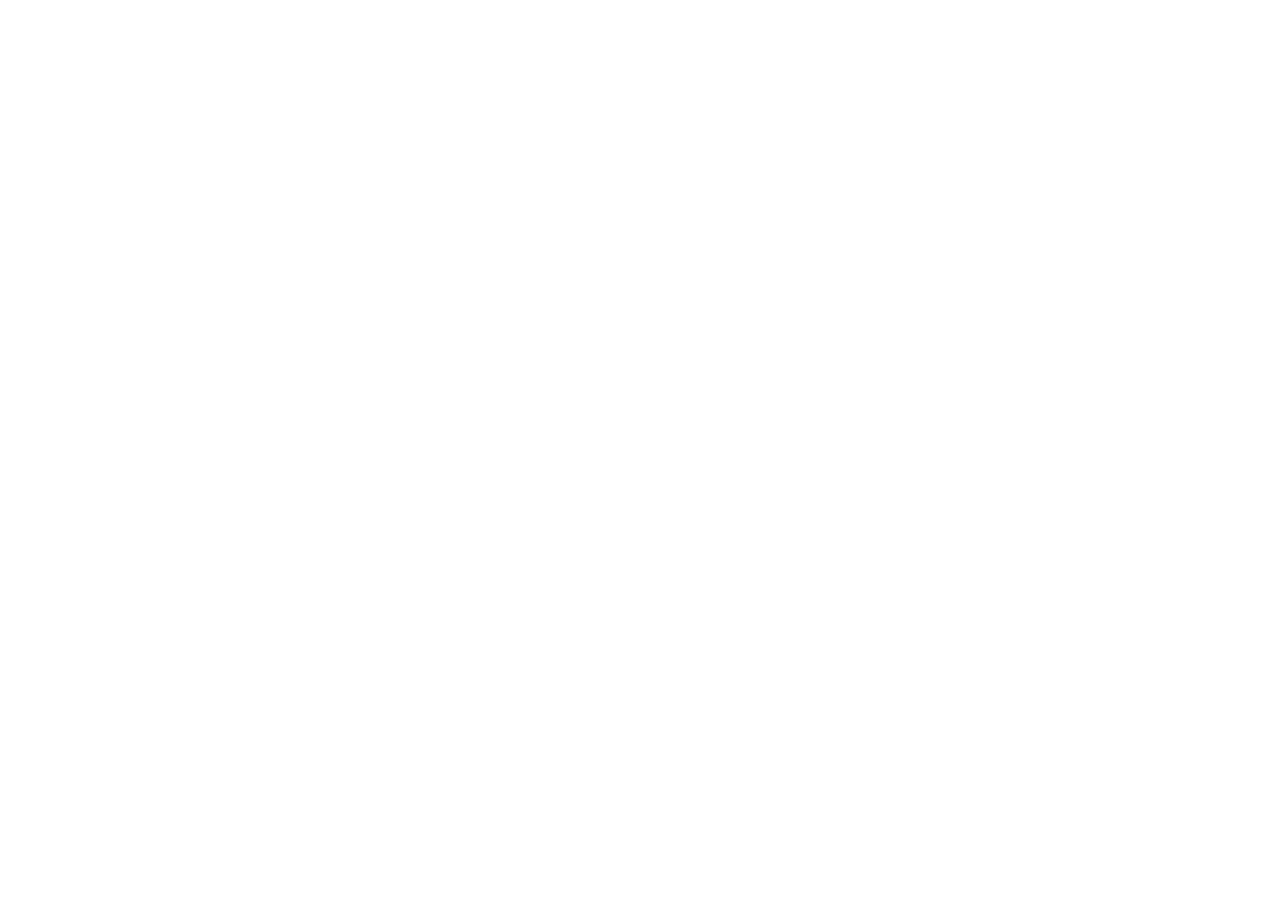
==== index.html @ 77322737 "HTML structure added to our page" ====
<!DOCTYPE html>
<html lang="en">
<head>
    <meta charset="UTF-8">
    <meta name="viewport" content="width=device-width, initial-scale=1.0">
    <title>Document1</title>
</head>
<body>
    
</body>
</html>
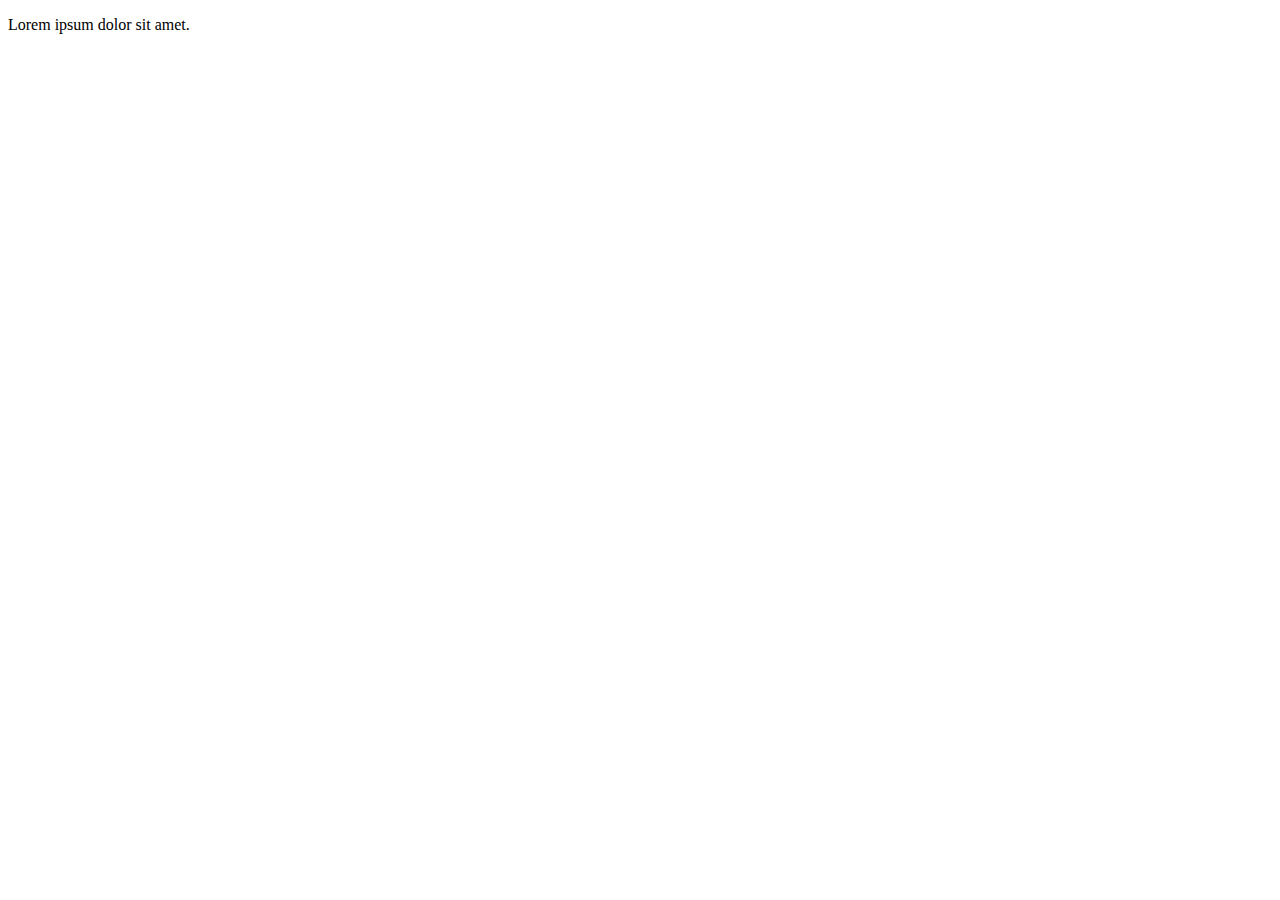
==== commit f176d38a: "hi" ====
--- a/index.html
+++ b/index.html
@@ -1,11 +1,11 @@
 <!DOCTYPE html>
 <html lang="en">
-<head>
-    <meta charset="UTF-8">
-    <meta name="viewport" content="width=device-width, initial-scale=1.0">
+  <head>
+    <meta charset="UTF-8" />
+    <meta name="viewport" content="width=device-width, initial-scale=1.0" />
     <title>Document1</title>
-</head>
-<body>
-    
-</body>
-</html>+  </head>
+  <body>
+    <p>Lorem ipsum dolor sit amet.</p>
+  </body>
+</html>
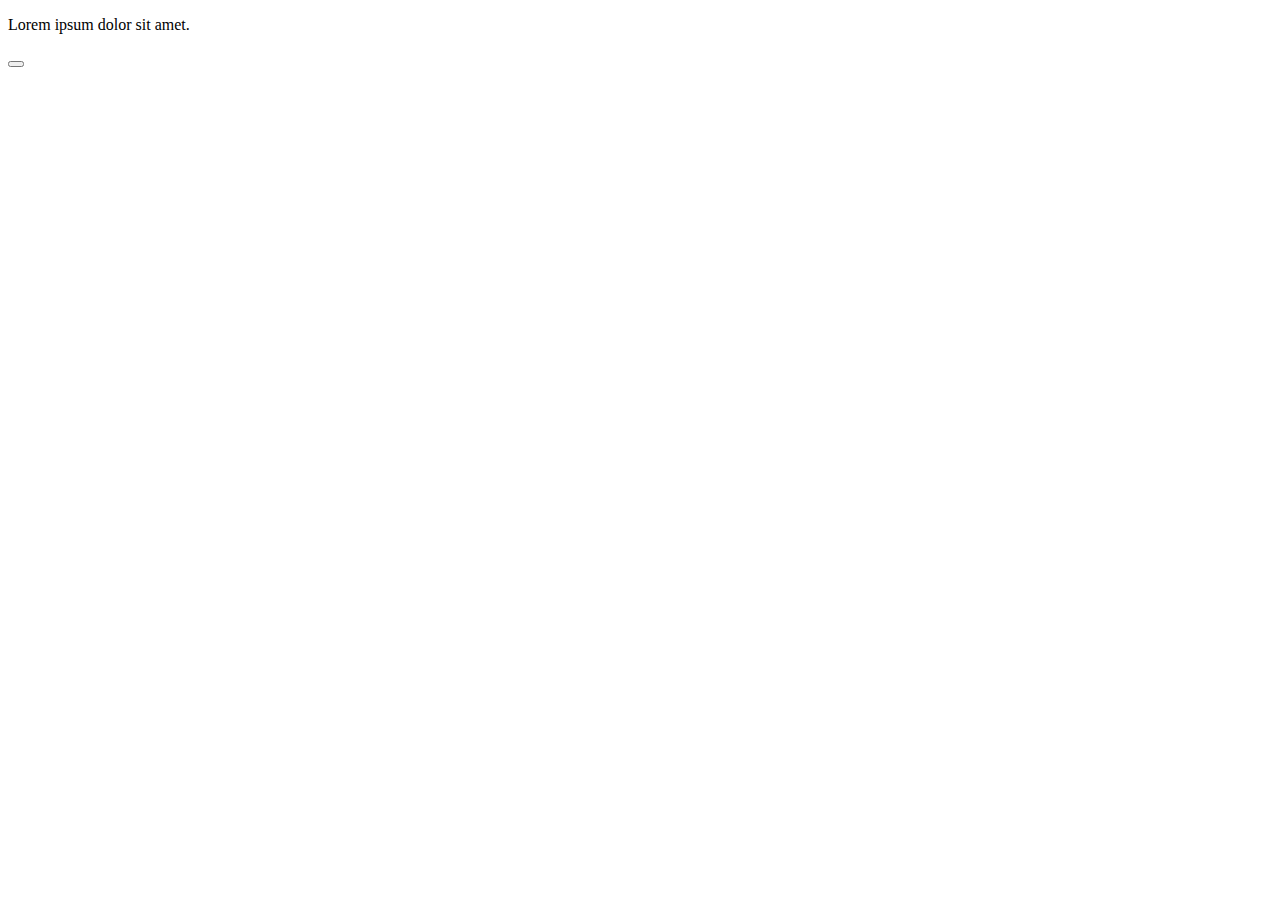
==== commit a5035392: "login page added to my project" ====
--- a/index.html
+++ b/index.html
@@ -7,5 +7,6 @@
   </head>
   <body>
     <p>Lorem ipsum dolor sit amet.</p>
+    <button type="submit"></button>
   </body>
 </html>
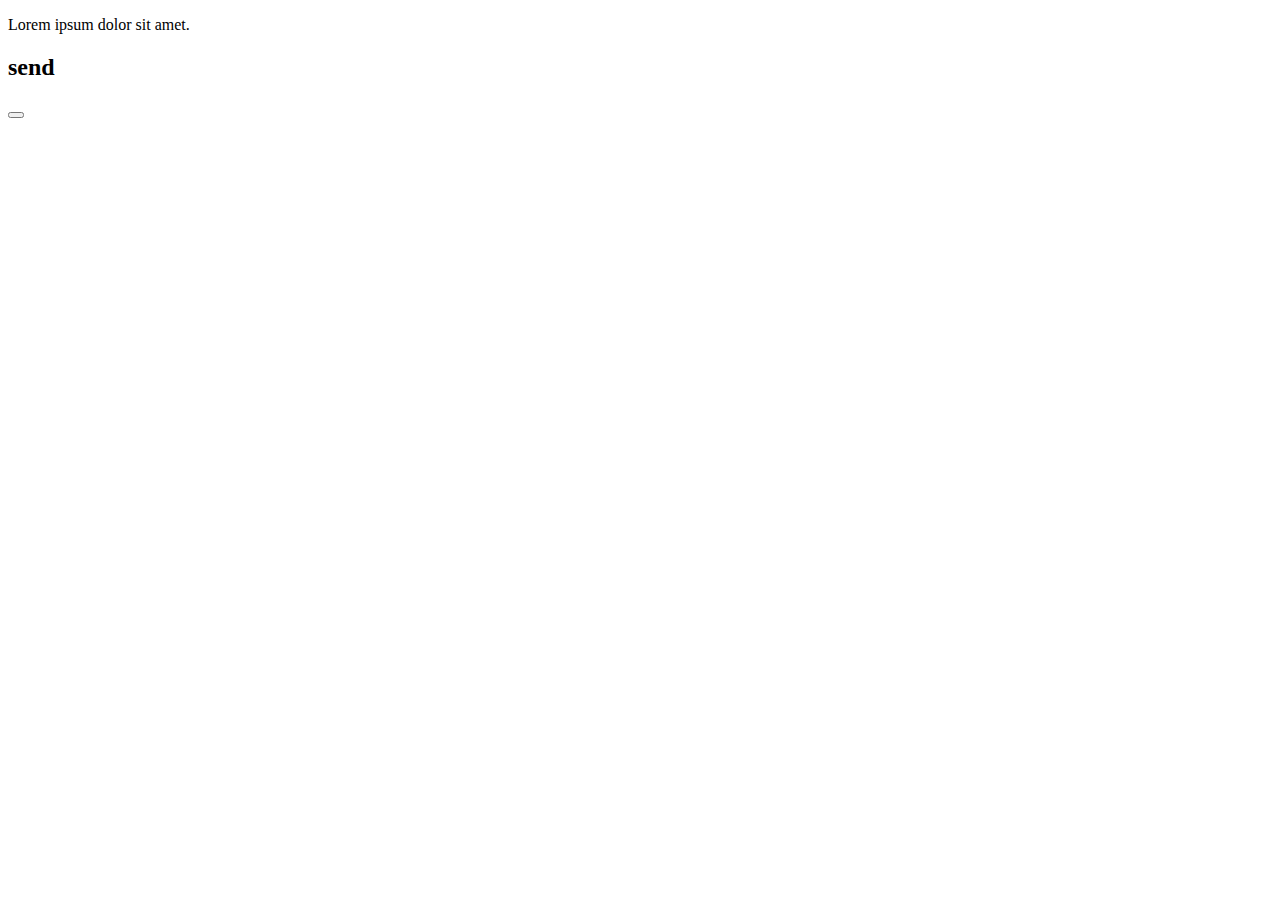
==== commit ef8fa4b8: "h2 added to index.html" ====
--- a/index.html
+++ b/index.html
@@ -7,6 +7,7 @@
   </head>
   <body>
     <p>Lorem ipsum dolor sit amet.</p>
+    <h2>send</h2>
     <button type="submit"></button>
   </body>
 </html>
